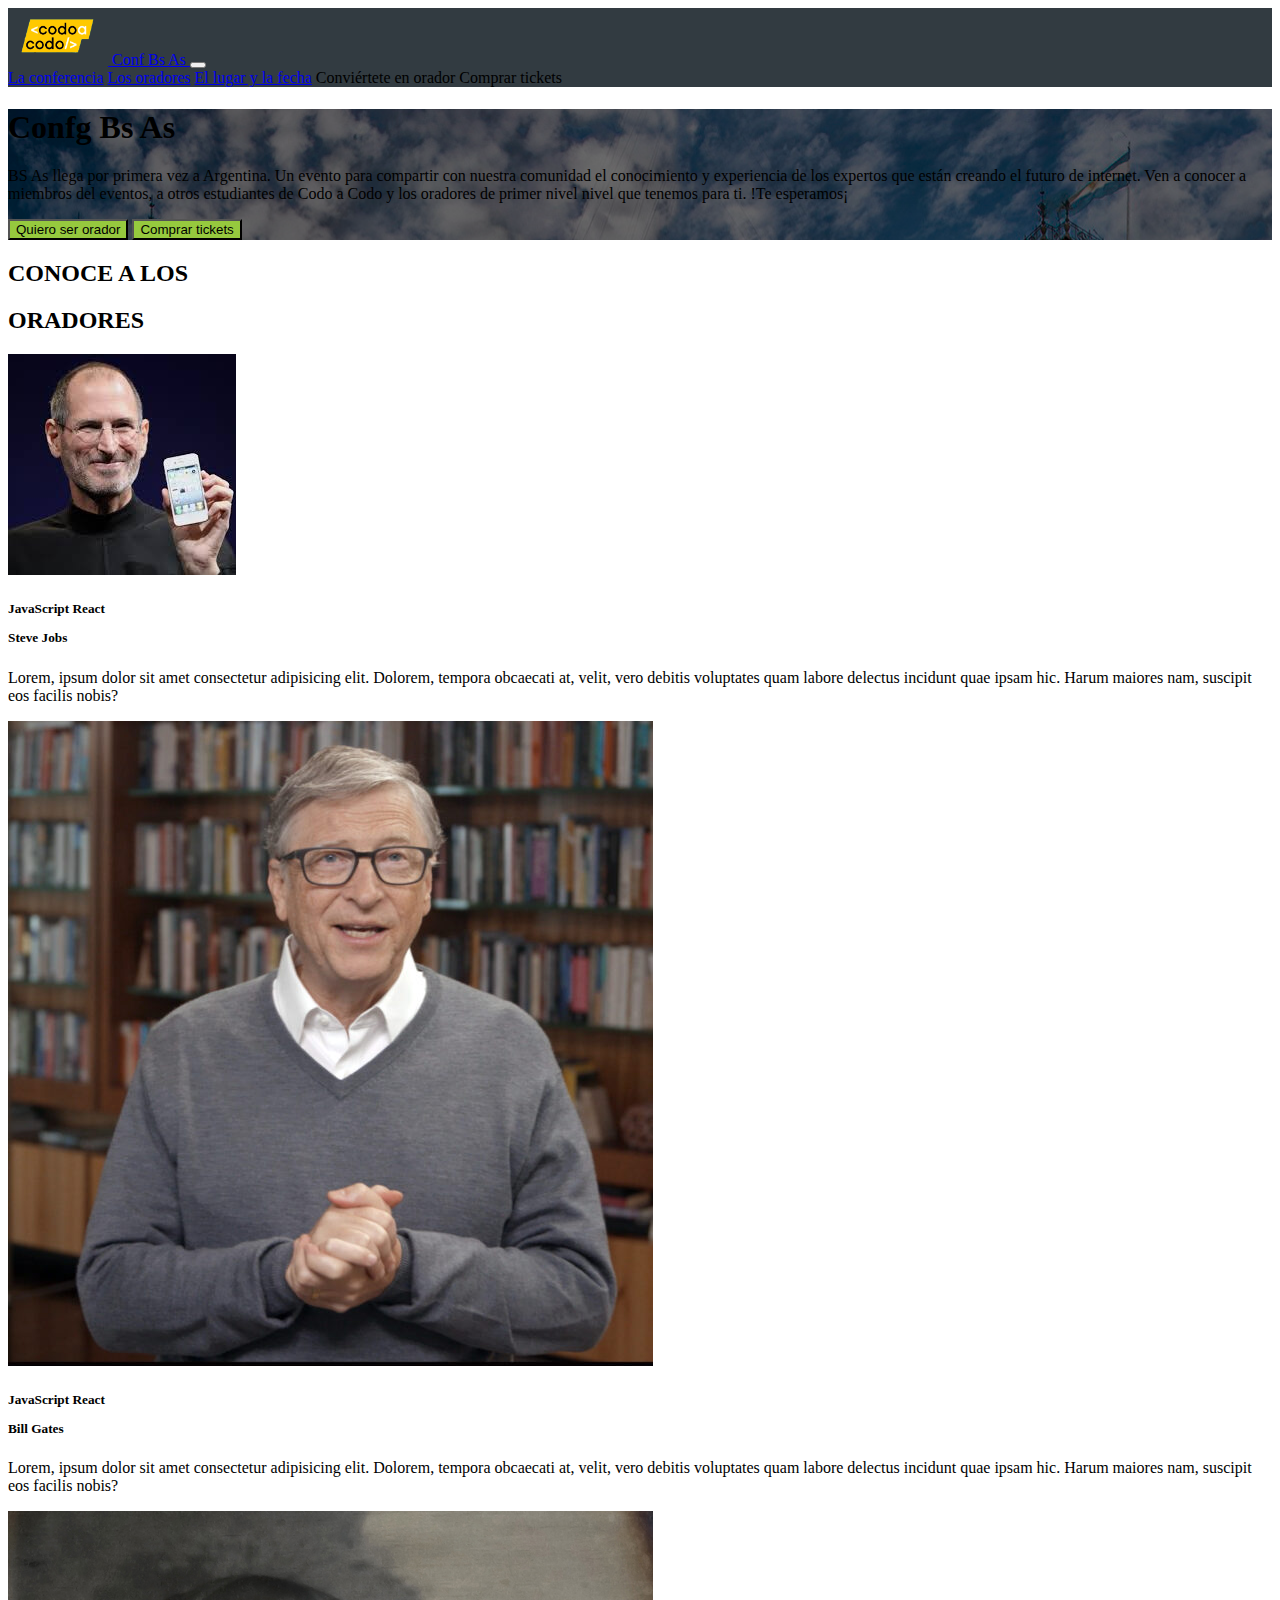
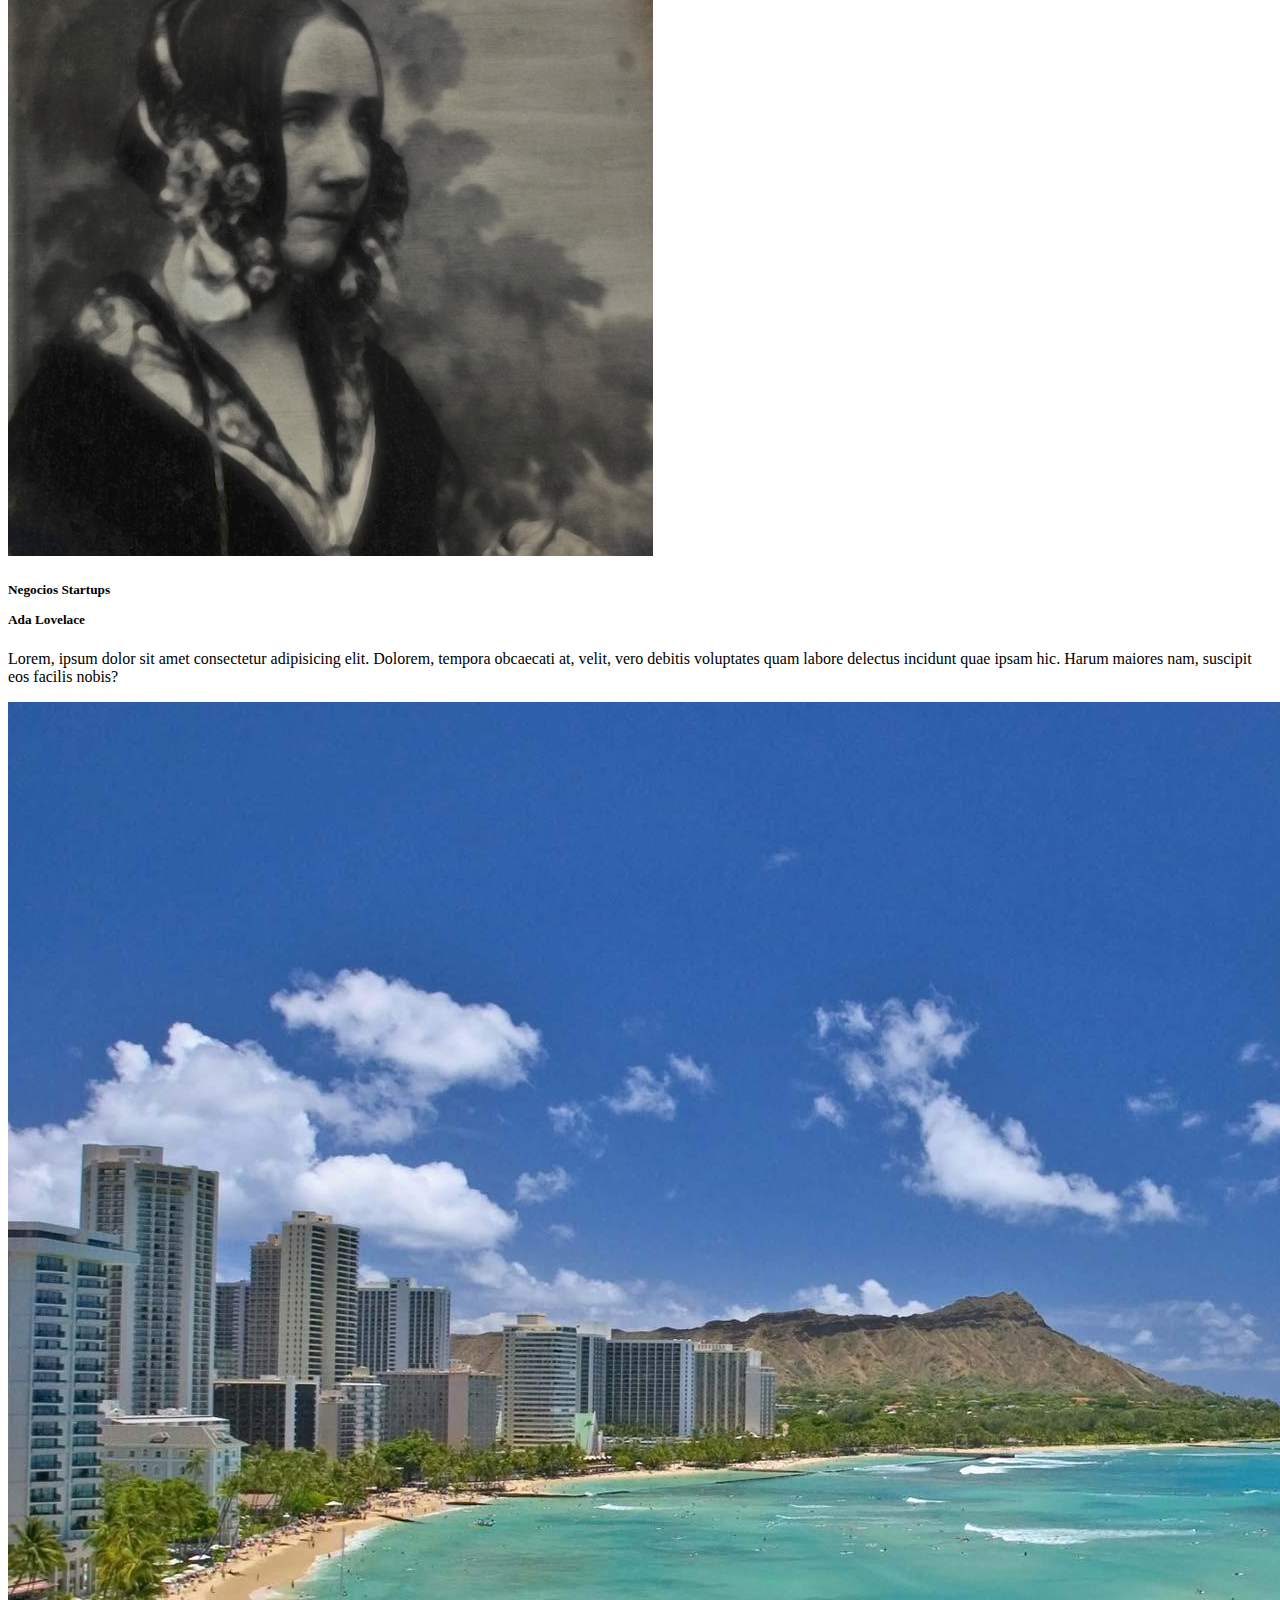
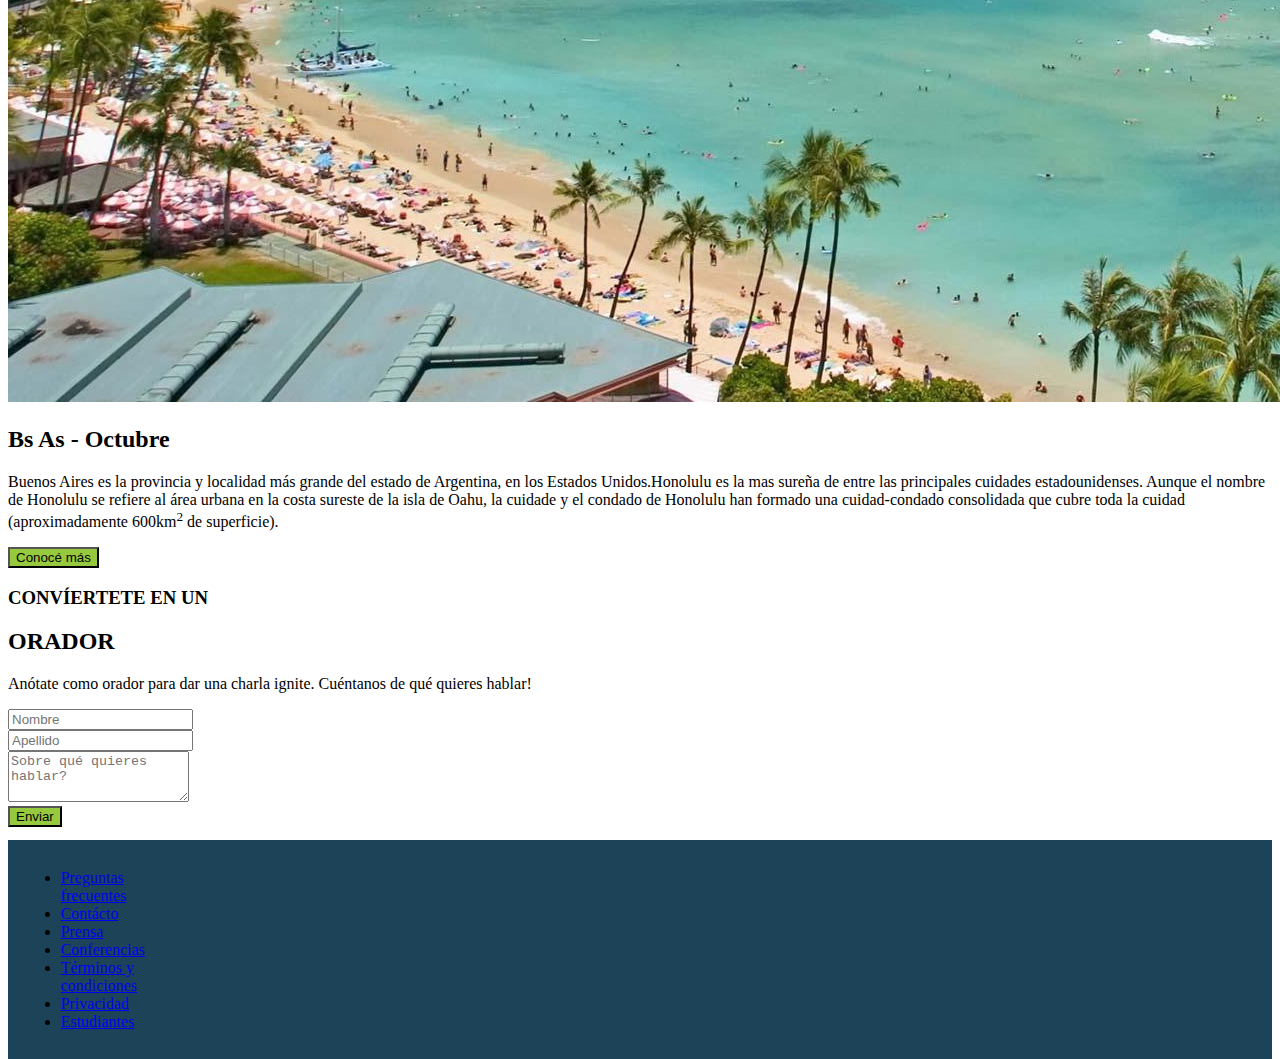
==== index.html @ 46b94716 "prod" ====
<!DOCTYPE html>
<html lang="en">
  <head>
    <meta charset="UTF-8" />
    <meta name="viewport" content="width=device-width, initial-scale=1.0" />
    <title>Document</title>
    <link rel="stylesheet" href="index.css" />
    <link
      href="https://cdn.jsdelivr.net/npm/bootstrap@5.3.2/dist/css/bootstrap.min.css"
      rel="stylesheet"
      integrity="sha384-T3c6CoIi6uLrA9TneNEoa7RxnatzjcDSCmG1MXxSR1GAsXEV/Dwwykc2MPK8M2HN"
      crossorigin="anonymous"
    />
  </head>
  <body>
    <header class=" ">
      <nav class="navbar navbar-expand-lg sticky-top">
        <div class="container-fluid">
          <a class="navbar-brand" href="#">
            <img
              src="assets/codoacodo.png"
              class="img-fluid"
              style="width: 100px"
              alt=""
            />
            <span class="text-white"> Conf Bs As </span>
          </a>
          <button
            class="navbar-toggler"
            type="button"
            data-bs-toggle="collapse"
            data-bs-target="#navbarNavAltMarkup"
            aria-controls="navbarNavAltMarkup"
            aria-expanded="false"
            aria-label="Toggle navigation"
          >
            <span class="navbar-toggler-icon"></span>
          </button>
          <div
            class="collapse navbar-collapse d-lg-flex justify-content-end"
            id="navbarNavAltMarkup"
          >
            <div class="navbar-nav me-5">
              <a class="nav-link text-white" aria-current="page" href="#"
                >La conferencia</a
              >
              <a class="nav-link text-white" href="#">Los oradores</a>
              <a class="nav-link text-white" href="#">El lugar y la fecha</a>
              <a class="nav-link text-white">Conviértete en orador</a>
              <a class="nav-link text-success">Comprar tickets</a>
            </div>
          </div>
        </div>
      </nav>
    </header>
    <main class="d-flex flex-column gap-3">
      <section class="">
        <article class="background vh-100">
          <div class="container h-100">
            <div
              class="row h-100 row-cols-1 row-cols-md-2 justify-content-end align-items-center"
            >
              <div class="col text-white text-end">
                <h1 class="">Confg Bs As</h1>
                <p class="fs-5">
                  BS As llega por primera vez a Argentina. Un evento para
                  compartir con nuestra comunidad el conocimiento y experiencia
                  de los expertos que están creando el futuro de internet. Ven a
                  conocer a miembros del eventos, a otros estudiantes de Codo a
                  Codo y los oradores de primer nivel nivel que tenemos para ti.
                  !Te esperamos¡
                </p>
                <div class="d-flex justify-content-end gap-2">
                  <button class="btn btn-outline-light">
                    Quiero ser orador
                  </button>
                  <button class="btn btn-success">Comprar tickets</button>
                </div>
              </div>
            </div>
          </div>
        </article>
      </section>
      <section>
        <article class="container">
          <div class="row row-cols-1">
            <div class="col text-center">
              <h2 class="fs-6 fw-light">CONOCE A LOS</h2>
              <h2 class="fs-1">ORADORES</h2>
            </div>
            <div class="col">
              <div class="card-group gap-5">
                <div class="card">
                  <img
                    src="./assets/steve.jpg"
                    class="card-img-top"
                    alt="..."
                  />
                  <div class="card-body">
                    <h5 class="card-title">
                      <span class="bg-warning px-2 fs-6 rounded-2"
                        >JavaScript</span
                      >
                      <span class="bg-info text-white px-2 fs-6 rounded-2"
                        >React</span
                      >
                      <p>Steve Jobs</p>
                    </h5>
                    <p class="card-text">
                      Lorem, ipsum dolor sit amet consectetur adipisicing elit.
                      Dolorem, tempora obcaecati at, velit, vero debitis
                      voluptates quam labore delectus incidunt quae ipsam hic.
                      Harum maiores nam, suscipit eos facilis nobis?
                    </p>
                  </div>
                </div>
                <div class="card">
                  <img src="./assets/bill.jpg" class="card-img-top" alt="..." />
                  <div class="card-body">
                    <h5 class="card-title">
                      <span class="bg-warning px-2 fs-6 rounded-2"
                        >JavaScript</span
                      >
                      <span class="bg-info text-white px-2 fs-6 rounded-2"
                        >React</span
                      >
                      <p>Bill Gates</p>
                    </h5>
                    <p class="card-text">
                      Lorem, ipsum dolor sit amet consectetur adipisicing elit.
                      Dolorem, tempora obcaecati at, velit, vero debitis
                      voluptates quam labore delectus incidunt quae ipsam hic.
                      Harum maiores nam, suscipit eos facilis nobis?
                    </p>
                  </div>
                </div>
                <div class="card">
                  <img src="./assets/ada.jpeg" class="card-img-top" alt="..." />
                  <div class="card-body">
                    <h5 class="card-title">
                      <span class="bg-secondary text-white px-2 fs-6 rounded-2"
                        >Negocios</span
                      >
                      <span class="bg-danger text-white px-2 fs-6 rounded-2"
                        >Startups</span
                      >
                      <p>Ada Lovelace</p>
                    </h5>
                    <p class="card-text">
                      Lorem, ipsum dolor sit amet consectetur adipisicing elit.
                      Dolorem, tempora obcaecati at, velit, vero debitis
                      voluptates quam labore delectus incidunt quae ipsam hic.
                      Harum maiores nam, suscipit eos facilis nobis?
                    </p>
                  </div>
                </div>
              </div>
            </div>
          </div>
        </article>
      </section>
      <section class="">
        <article class="w-100 bg-dark">
          <div class="w-100 row row-cols-1 row-cols-md-2">
            <div class="col">
              <img src="assets/honolulu.jpg" alt="" class="img-fluid" />
            </div>
            <div class="col text-white py-3">
              <h2>Bs As - Octubre</h2>
              <p>
                Buenos Aires es la provincia y localidad más grande del estado
                de Argentina, en los Estados Unidos.Honolulu es la mas sureña de
                entre las principales cuidades estadounidenses. Aunque el nombre
                de Honolulu se refiere al área urbana en la costa sureste de la
                isla de Oahu, la cuidade y el condado de Honolulu han formado
                una cuidad-condado consolidada que cubre toda la cuidad
                (aproximadamente 600km<sup>2</sup> de superficie).
              </p>
              <button class="btn btn-outline-light">Conocé más</button>
            </div>
          </div>
        </article>
      </section>
      <section>
        <article class="container">
          <div class="row row-cols-1 gap-3">
            <div class="col text-center">
              <h3 class="fs-6 fw-light fw-light">CONVÍERTETE EN UN</h3>
              <h2 class="fs-1">ORADOR</h2>
              <p>
                Anótate como orador para dar una charla ignite. Cuéntanos de qué
                quieres hablar!
              </p>
            </div>
            <div class="col">
              <form action="" class="row">
                <div class="mb-3 col-6">
                  <input
                    type="email"
                    class="form-control"
                    id="exampleFormControlInput1"
                    placeholder="Nombre"
                  />
                </div>
                <div class="mb-3 col-6">
                  <input
                    type="email"
                    class="form-control"
                    id="exampleFormControlInput1"
                    placeholder="Apellido"
                  />
                </div>
                <div class="mb-3 col-12">
                  <textarea
                    class="form-control py-3 fs-3"
                    placeholder="Sobre qué quieres hablar?"
                    id="exampleFormControlTextarea1"
                    rows="3"
                  ></textarea>
                </div>
                <div class="d-grid gap-2">
                  <button class="btn text-white" type="button">Enviar</button>
                </div>
              </form>
            </div>
          </div>
        </article>
      </section>
    </main>
    <footer class="footer">
      <div class="container">
        <ul
          class="text-white d-flex flex-wrap justify-content-around align-items-center list-unstyled"
        >
          <li>
            <a href="#" class="text-decoration-none text-white"
              >Preguntas <br />
              frecuentes
            </a>
          </li>
          <li>
            <a href="#" class="text-decoration-none text-white"> Contácto </a>
          </li>
          <li>
            <a href="#" class="text-decoration-none text-white"> Prensa </a>
          </li>

          <li>
            <a href="#" class="text-decoration-none text-white">
              Conferencias
            </a>
          </li>
          <li>
            <a href="#" class="text-decoration-none text-white">
              Términos y <br />
              condiciones
            </a>
          </li>
          <li>
            <a href="#" class="text-decoration-none text-white"> Privacidad </a>
          </li>
          <li>
            <a href="#" class="text-decoration-none text-white">
              Estudiantes
            </a>
          </li>
        </ul>
      </div>
    </footer>
    <script
      src="https://cdn.jsdelivr.net/npm/bootstrap@5.3.2/dist/js/bootstrap.bundle.min.js"
      integrity="sha384-C6RzsynM9kWDrMNeT87bh95OGNyZPhcTNXj1NW7RuBCsyN/o0jlpcV8Qyq46cDfL"
      crossorigin="anonymous"
    ></script>
  </body>
</html>
---- index.css ----
html,
body {
  height: 100%;
  box-sizing: border-box;
}

/* navbar  */
.navbar {
  background-color: #323b41 !important;
}

/* home  */

.background {
  background: linear-gradient(rgba(0, 0, 0, 0.5), rgba(0, 0, 0, 0.5)),
    url("assets/ba1.jpg");
}

/* contact  */
.btn {
  background-color: #96c93e !important;
}

/* footer  */
.footer {
  margin-top: 1%;
  padding: 1%;
  background-color: #1d4358 !important;
}
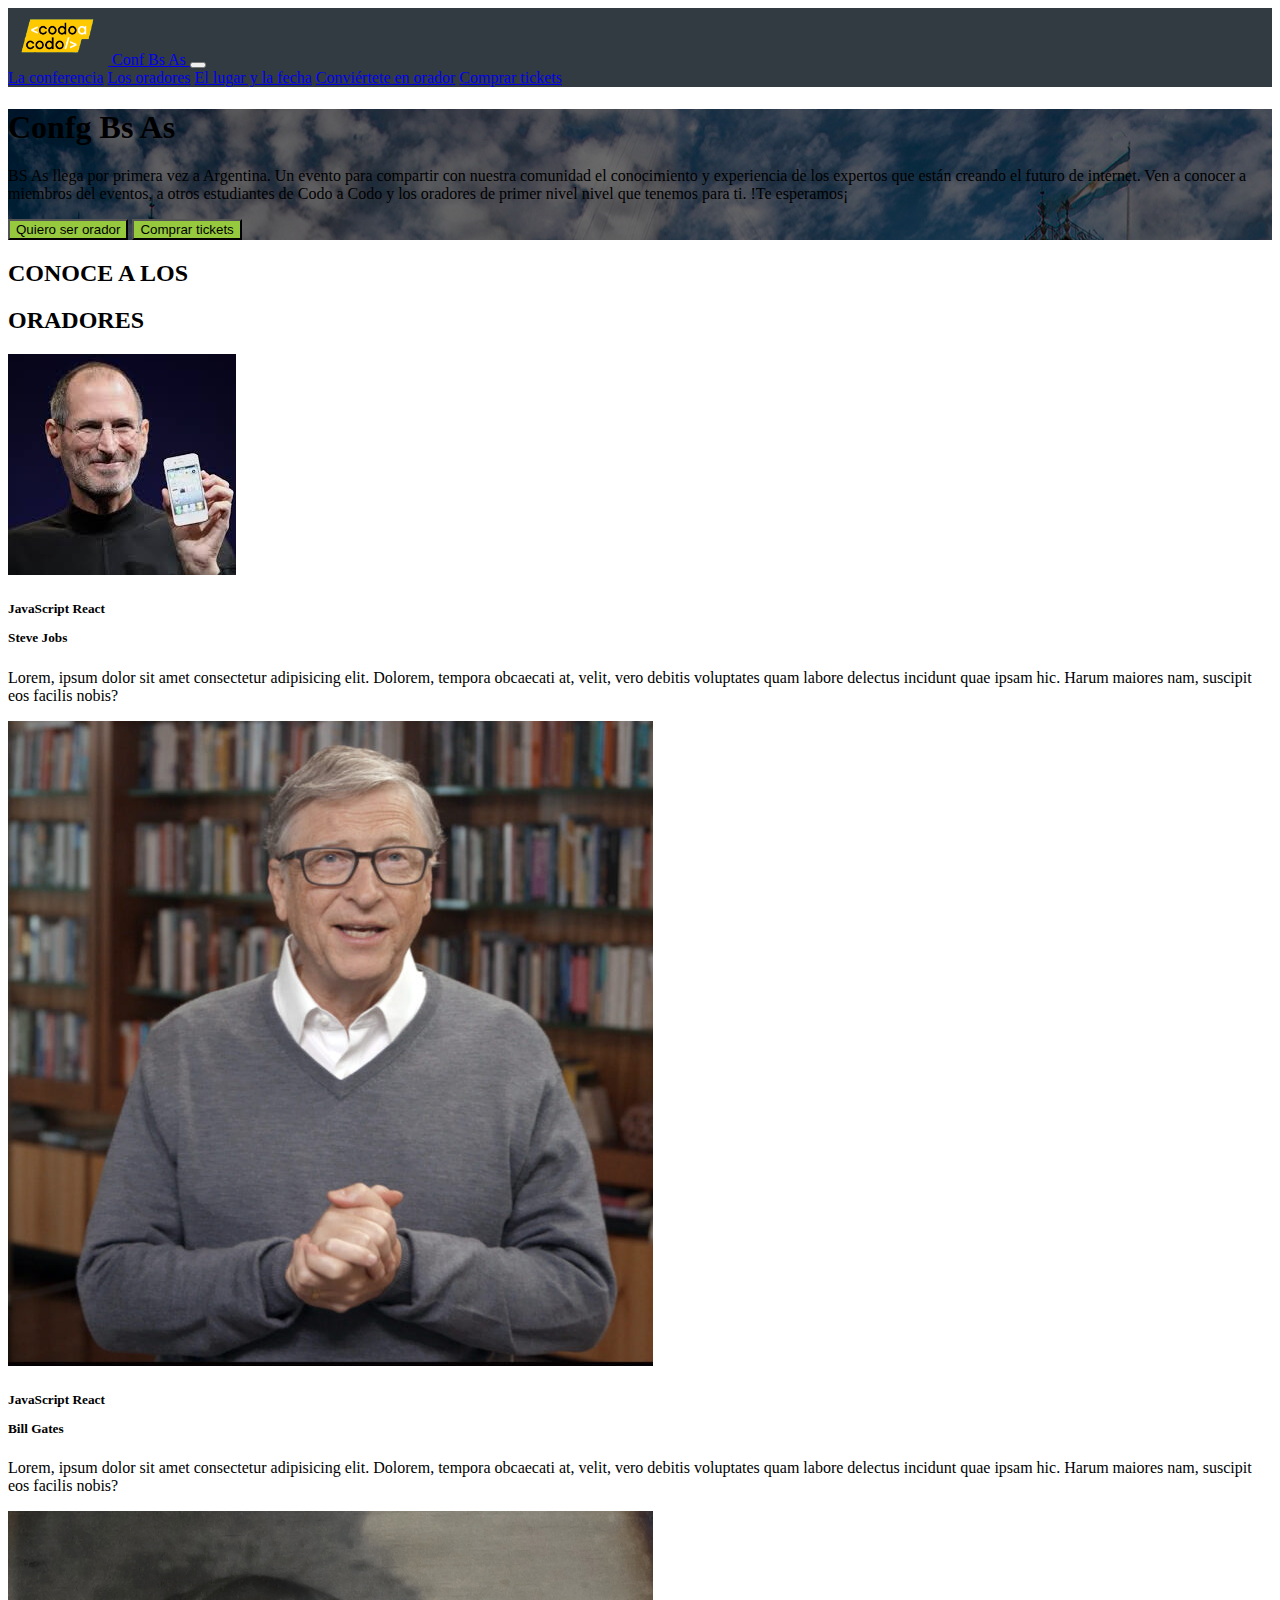
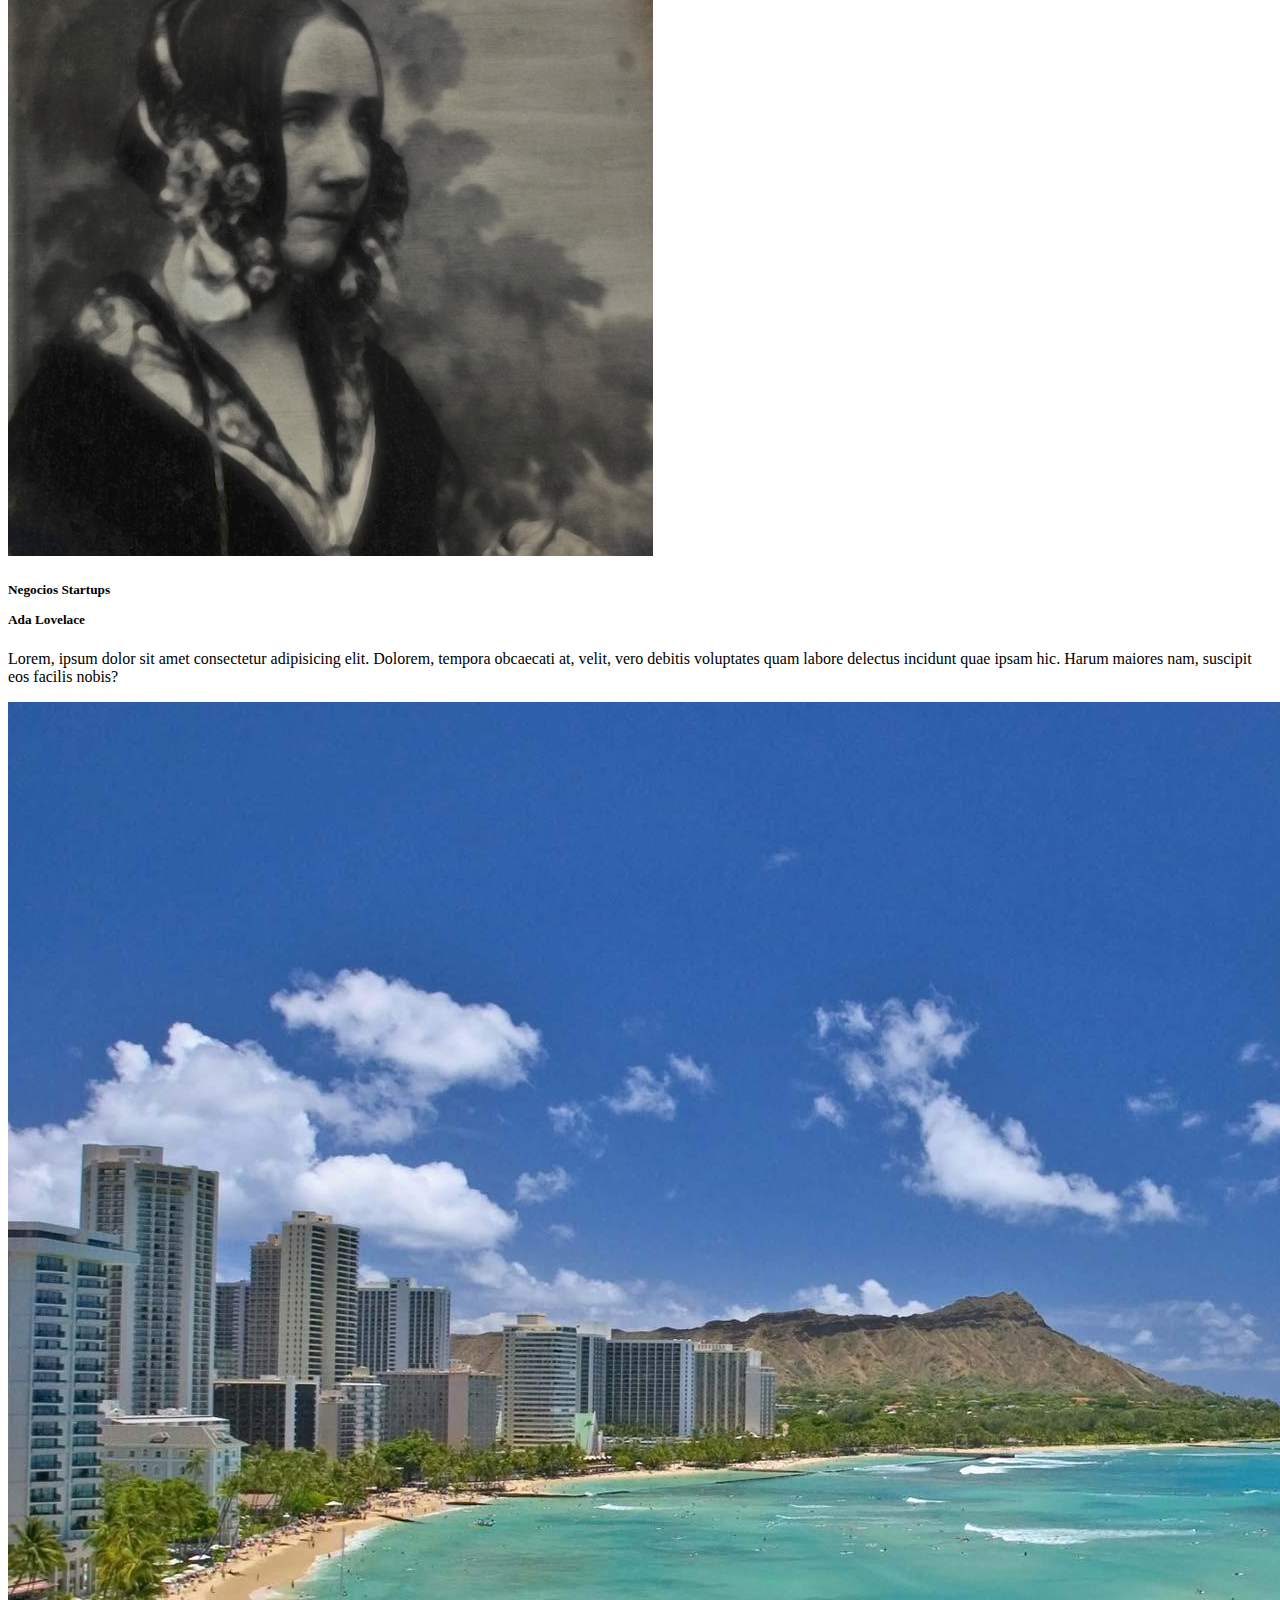
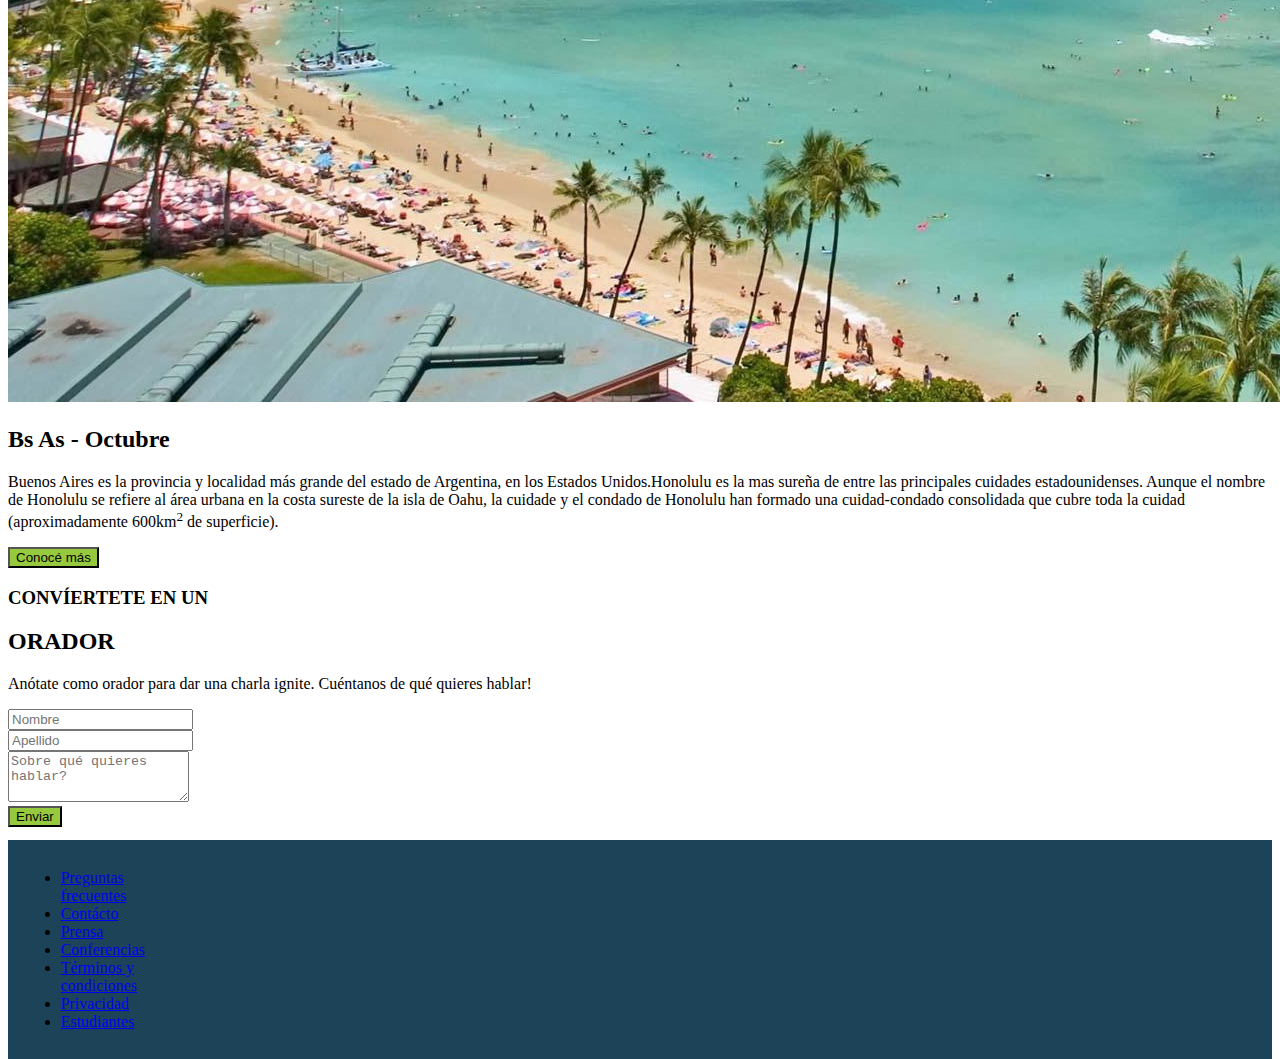
==== commit 2ed5c1a5: "add ticket" ====
--- a/index.html
+++ b/index.html
@@ -41,20 +41,26 @@
             id="navbarNavAltMarkup"
           >
             <div class="navbar-nav me-5">
-              <a class="nav-link text-white" aria-current="page" href="#"
+              <a class="nav-link text-white" aria-current="page" href="#home"
                 >La conferencia</a
               >
-              <a class="nav-link text-white" href="#">Los oradores</a>
-              <a class="nav-link text-white" href="#">El lugar y la fecha</a>
-              <a class="nav-link text-white">Conviértete en orador</a>
-              <a class="nav-link text-success">Comprar tickets</a>
+              <a class="nav-link text-white" href="#oradores">Los oradores</a>
+              <a class="nav-link text-white" href="#lugar"
+                >El lugar y la fecha</a
+              >
+              <a class="nav-link text-white" href="#orador"
+                >Conviértete en orador</a
+              >
+              <a class="nav-link text-success" href="tickets.html"
+                >Comprar tickets</a
+              >
             </div>
           </div>
         </div>
       </nav>
     </header>
     <main class="d-flex flex-column gap-3">
-      <section class="">
+      <section class="" id="home">
         <article class="background vh-100">
           <div class="container h-100">
             <div
@@ -82,7 +88,7 @@
         </article>
       </section>
       <section>
-        <article class="container">
+        <article class="container" id="oradores">
           <div class="row row-cols-1">
             <div class="col text-center">
               <h2 class="fs-6 fw-light">CONOCE A LOS</h2>
@@ -159,7 +165,7 @@
           </div>
         </article>
       </section>
-      <section class="">
+      <section class="" id="lugar">
         <article class="w-100 bg-dark">
           <div class="w-100 row row-cols-1 row-cols-md-2">
             <div class="col">
@@ -181,9 +187,11 @@
           </div>
         </article>
       </section>
-      <section>
+      <section id="orador">
         <article class="container">
-          <div class="row row-cols-1 gap-3">
+          <div
+            class="row row-cols-1 row-cols-xxl-2 gap-3 justify-content-xxl-center"
+          >
             <div class="col text-center">
               <h3 class="fs-6 fw-light fw-light">CONVÍERTETE EN UN</h3>
               <h2 class="fs-1">ORADOR</h2>
--- a/index.css
+++ b/index.css
@@ -27,3 +27,5 @@
   padding: 1%;
   background-color: #1d4358 !important;
 }
+
+/* Tickets css */
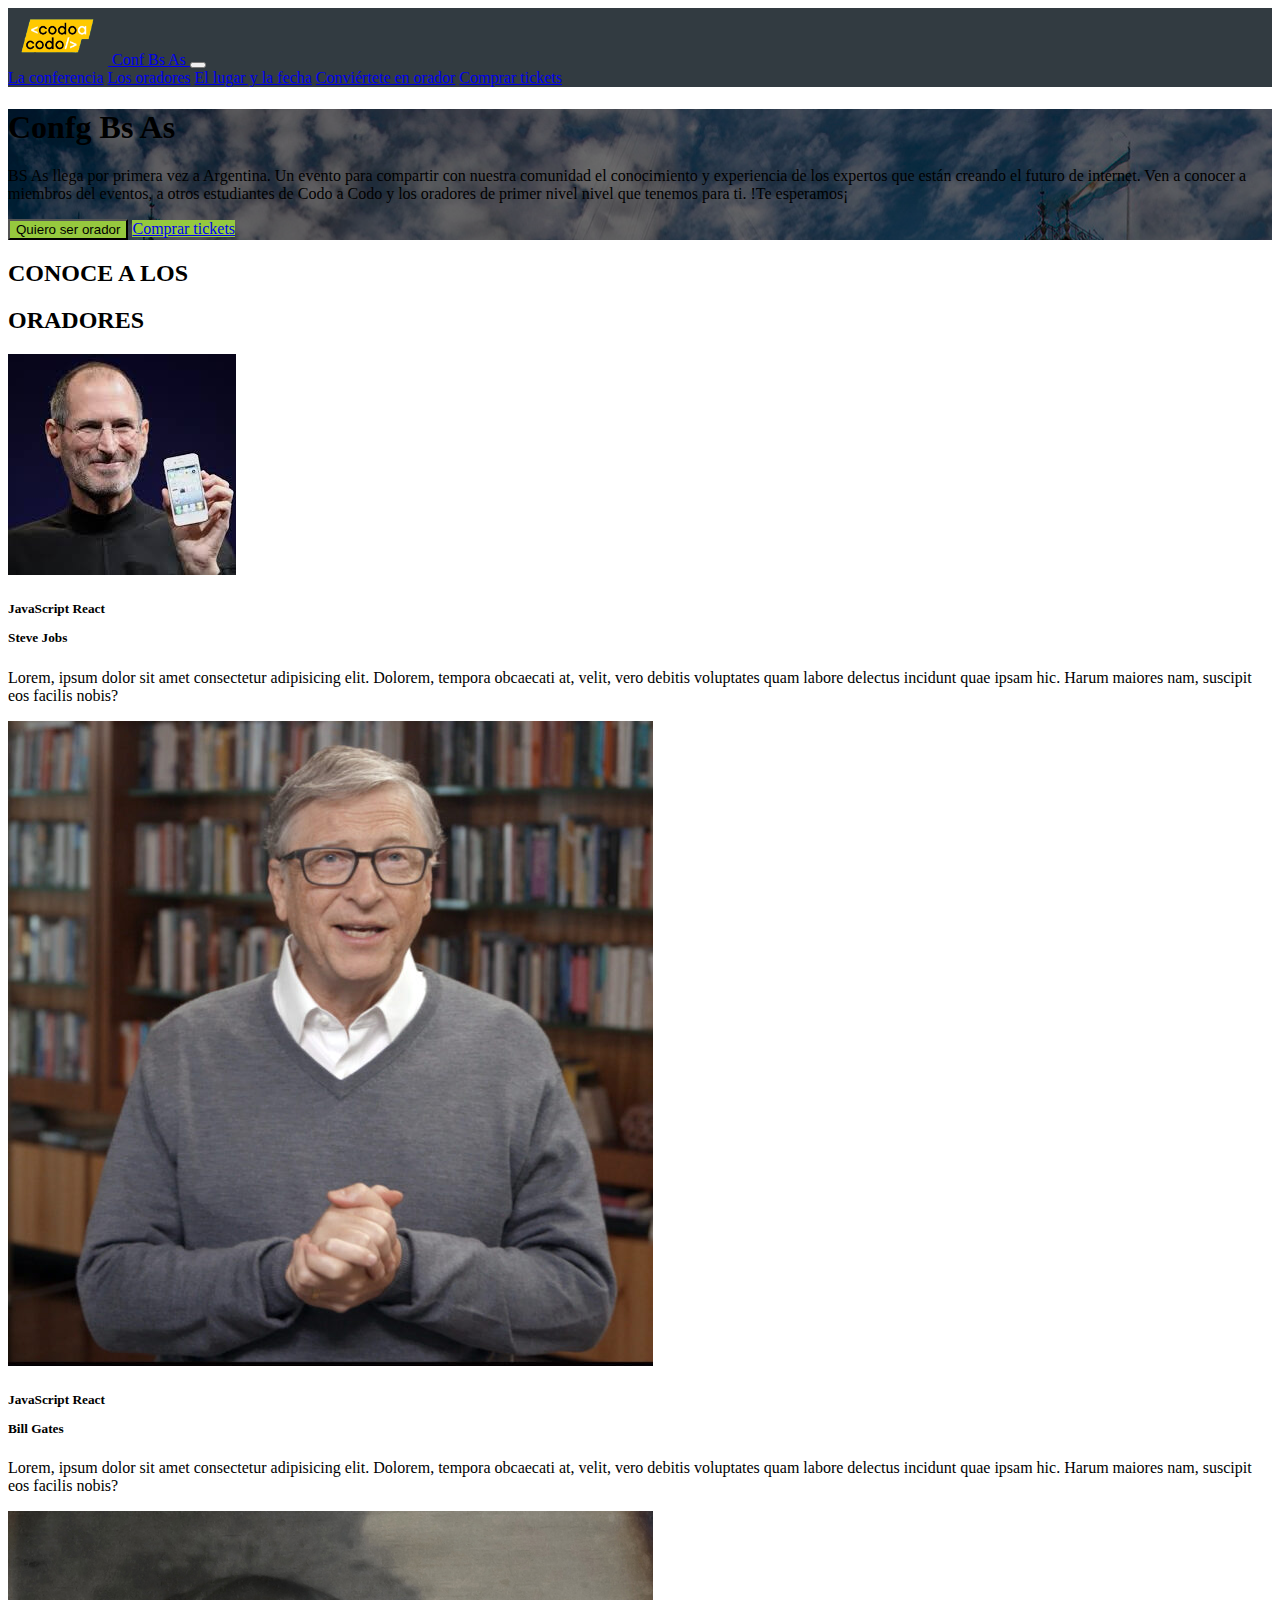
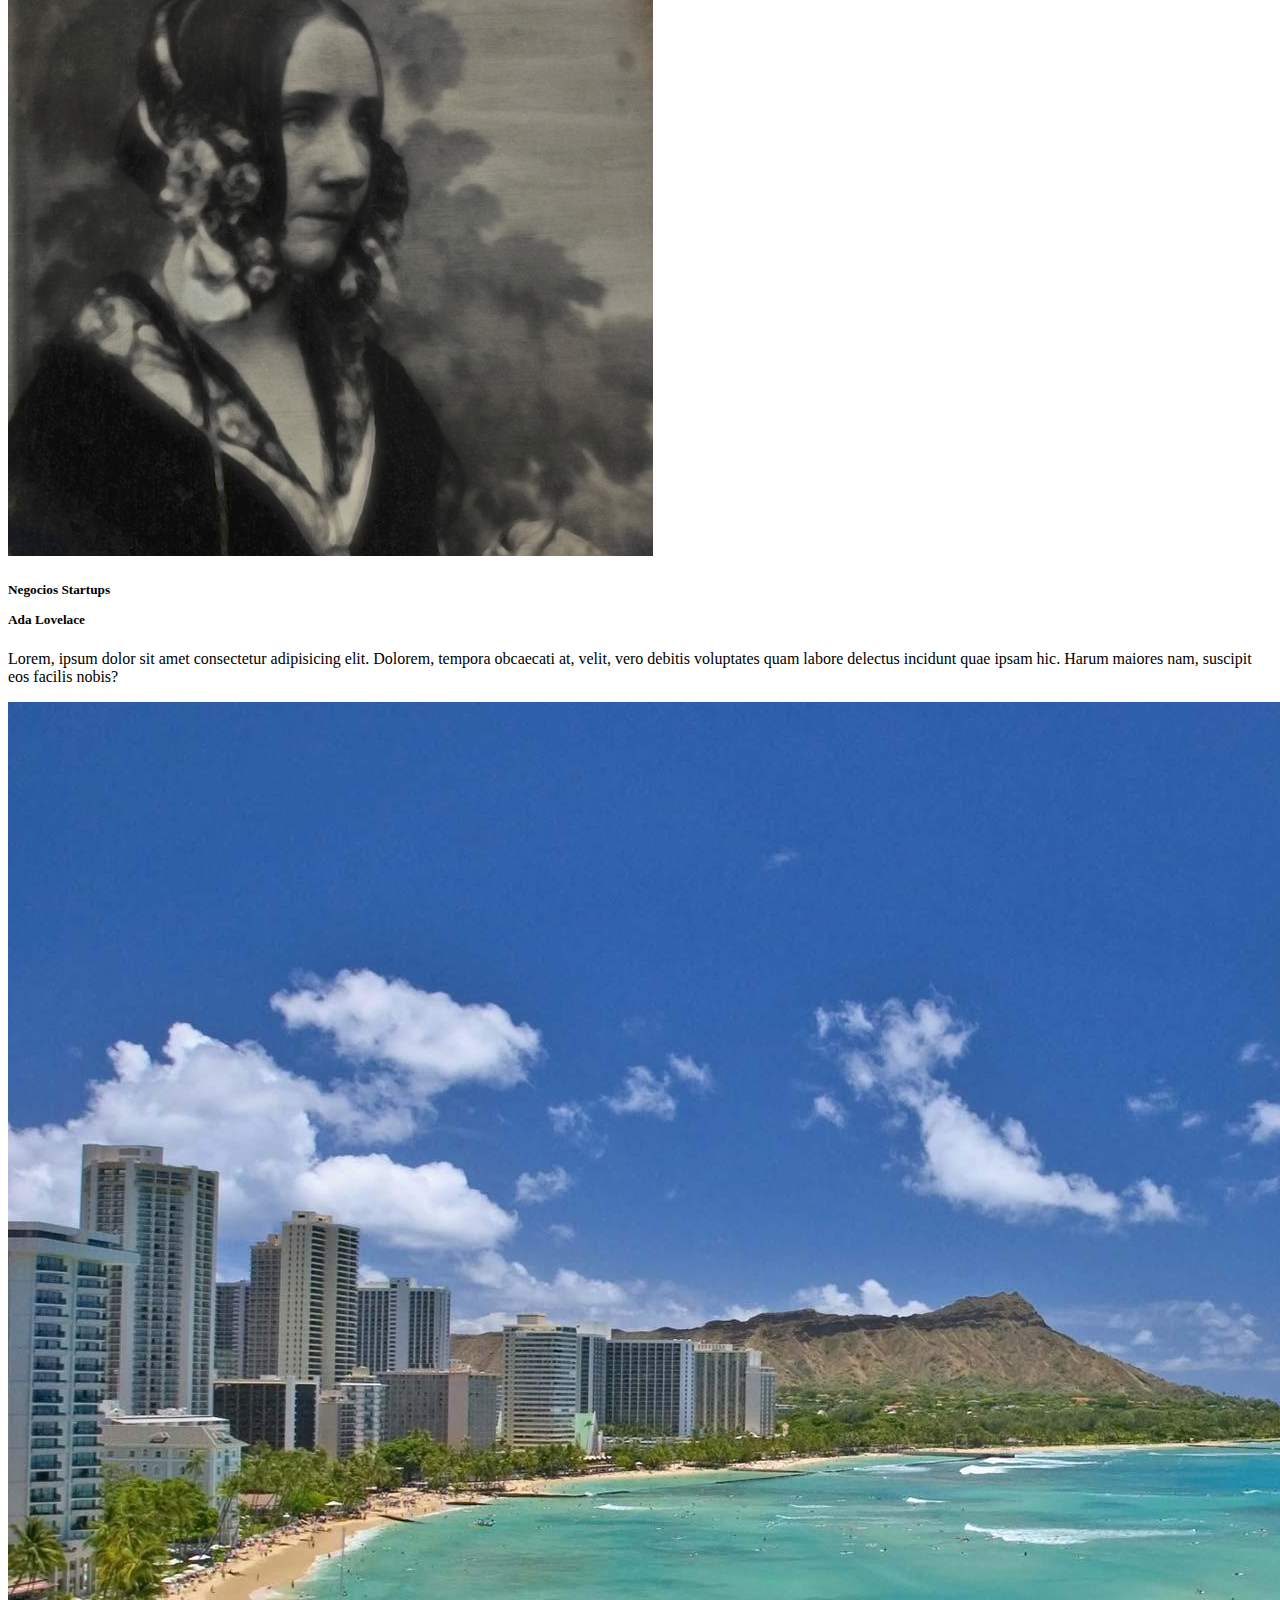
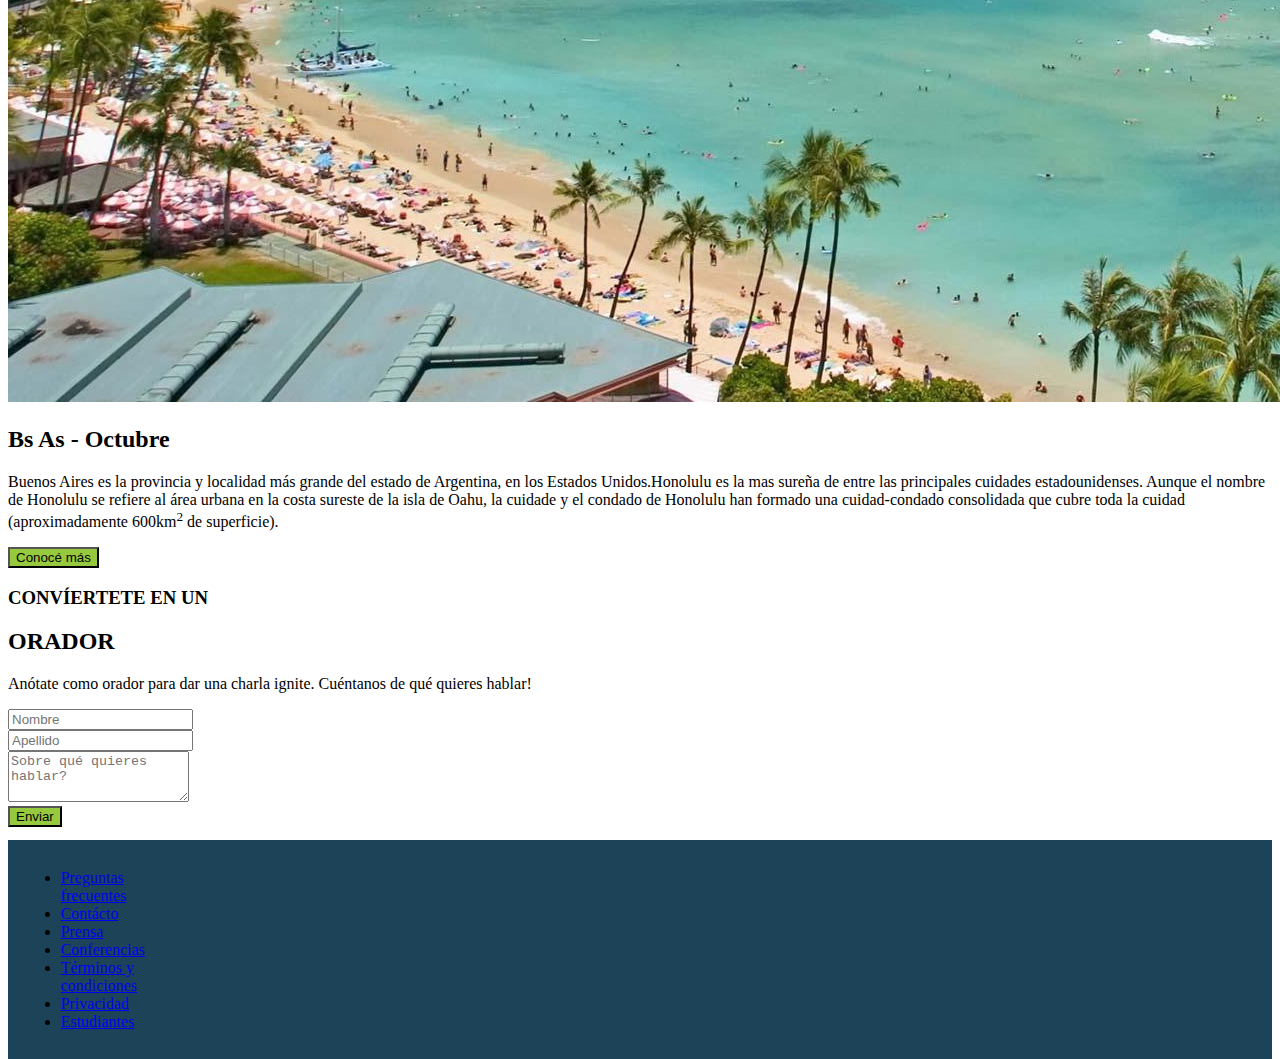
==== commit f0ba30f0: "backup" ====
--- a/index.html
+++ b/index.html
@@ -80,7 +80,9 @@
                   <button class="btn btn-outline-light">
                     Quiero ser orador
                   </button>
-                  <button class="btn btn-success">Comprar tickets</button>
+                  <a href="tickets.html" class="btn btn-success"
+                    >Comprar tickets</a
+                  >
                 </div>
               </div>
             </div>
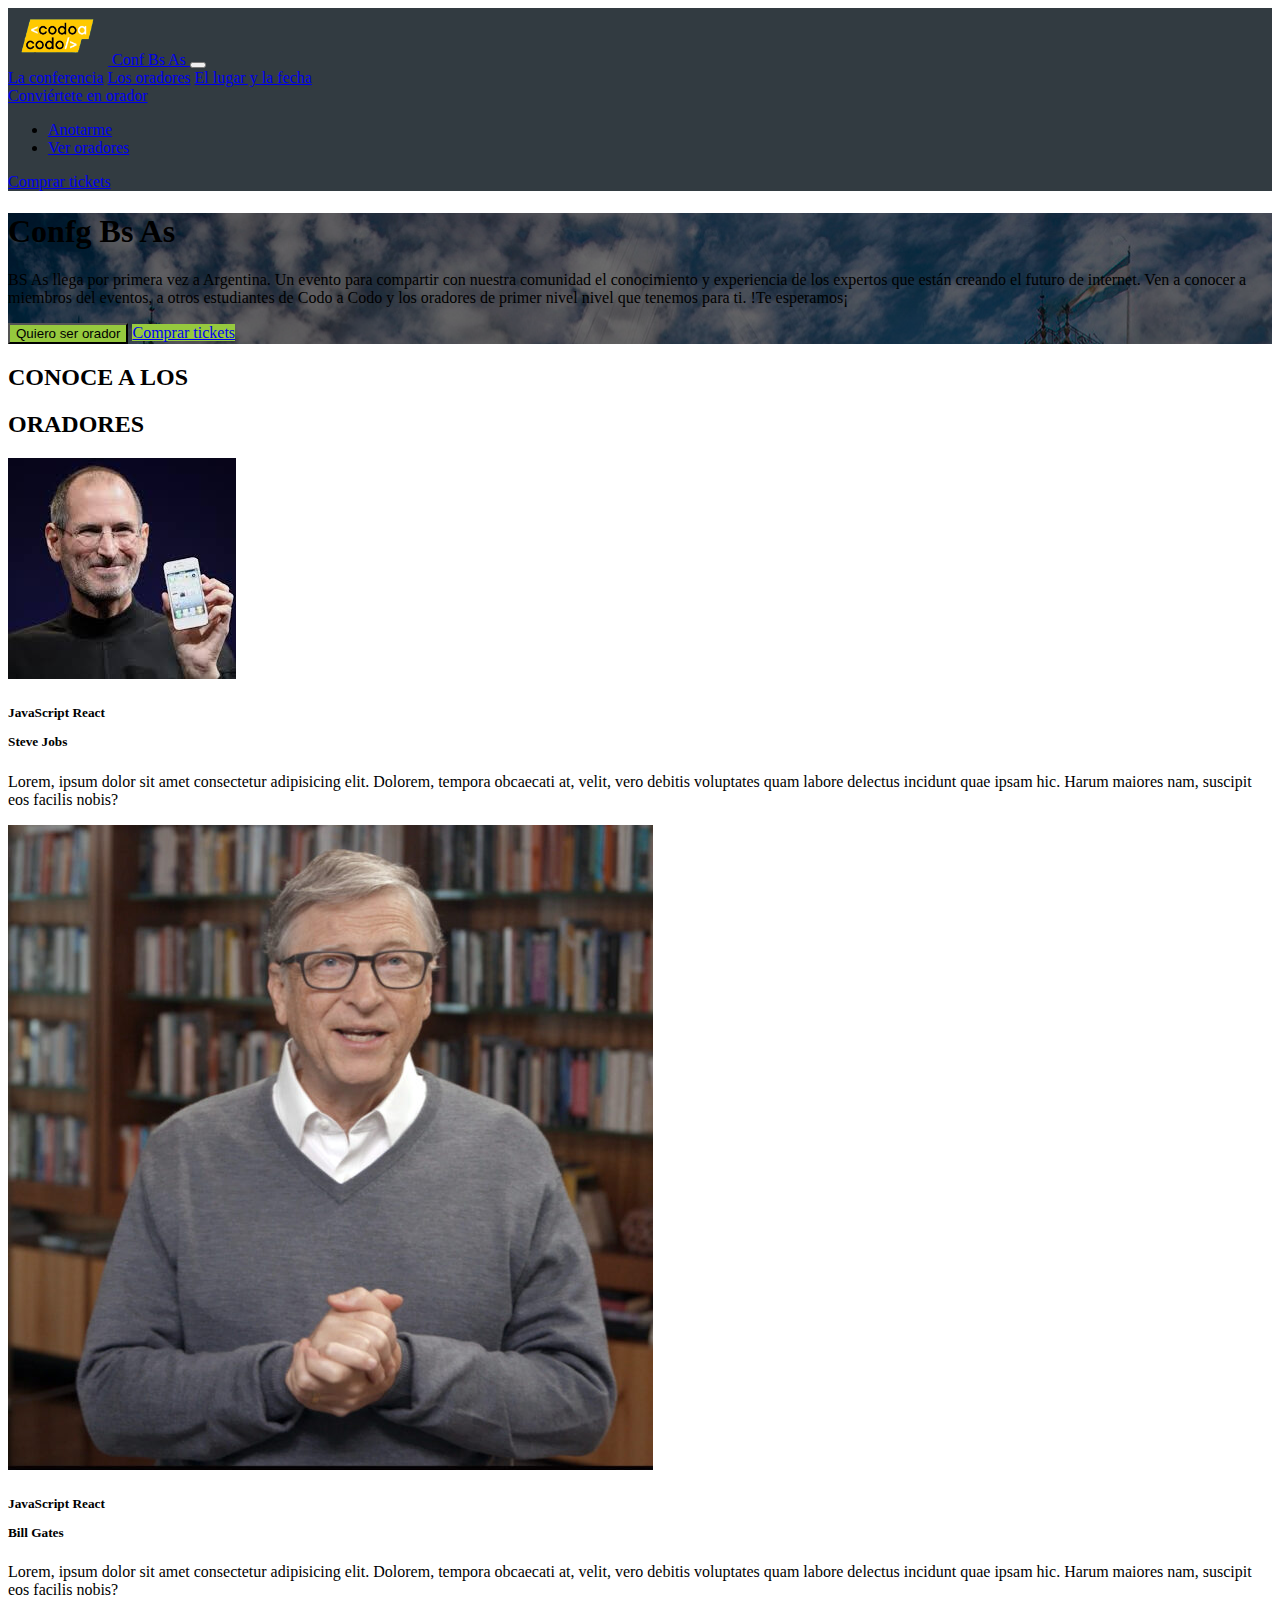
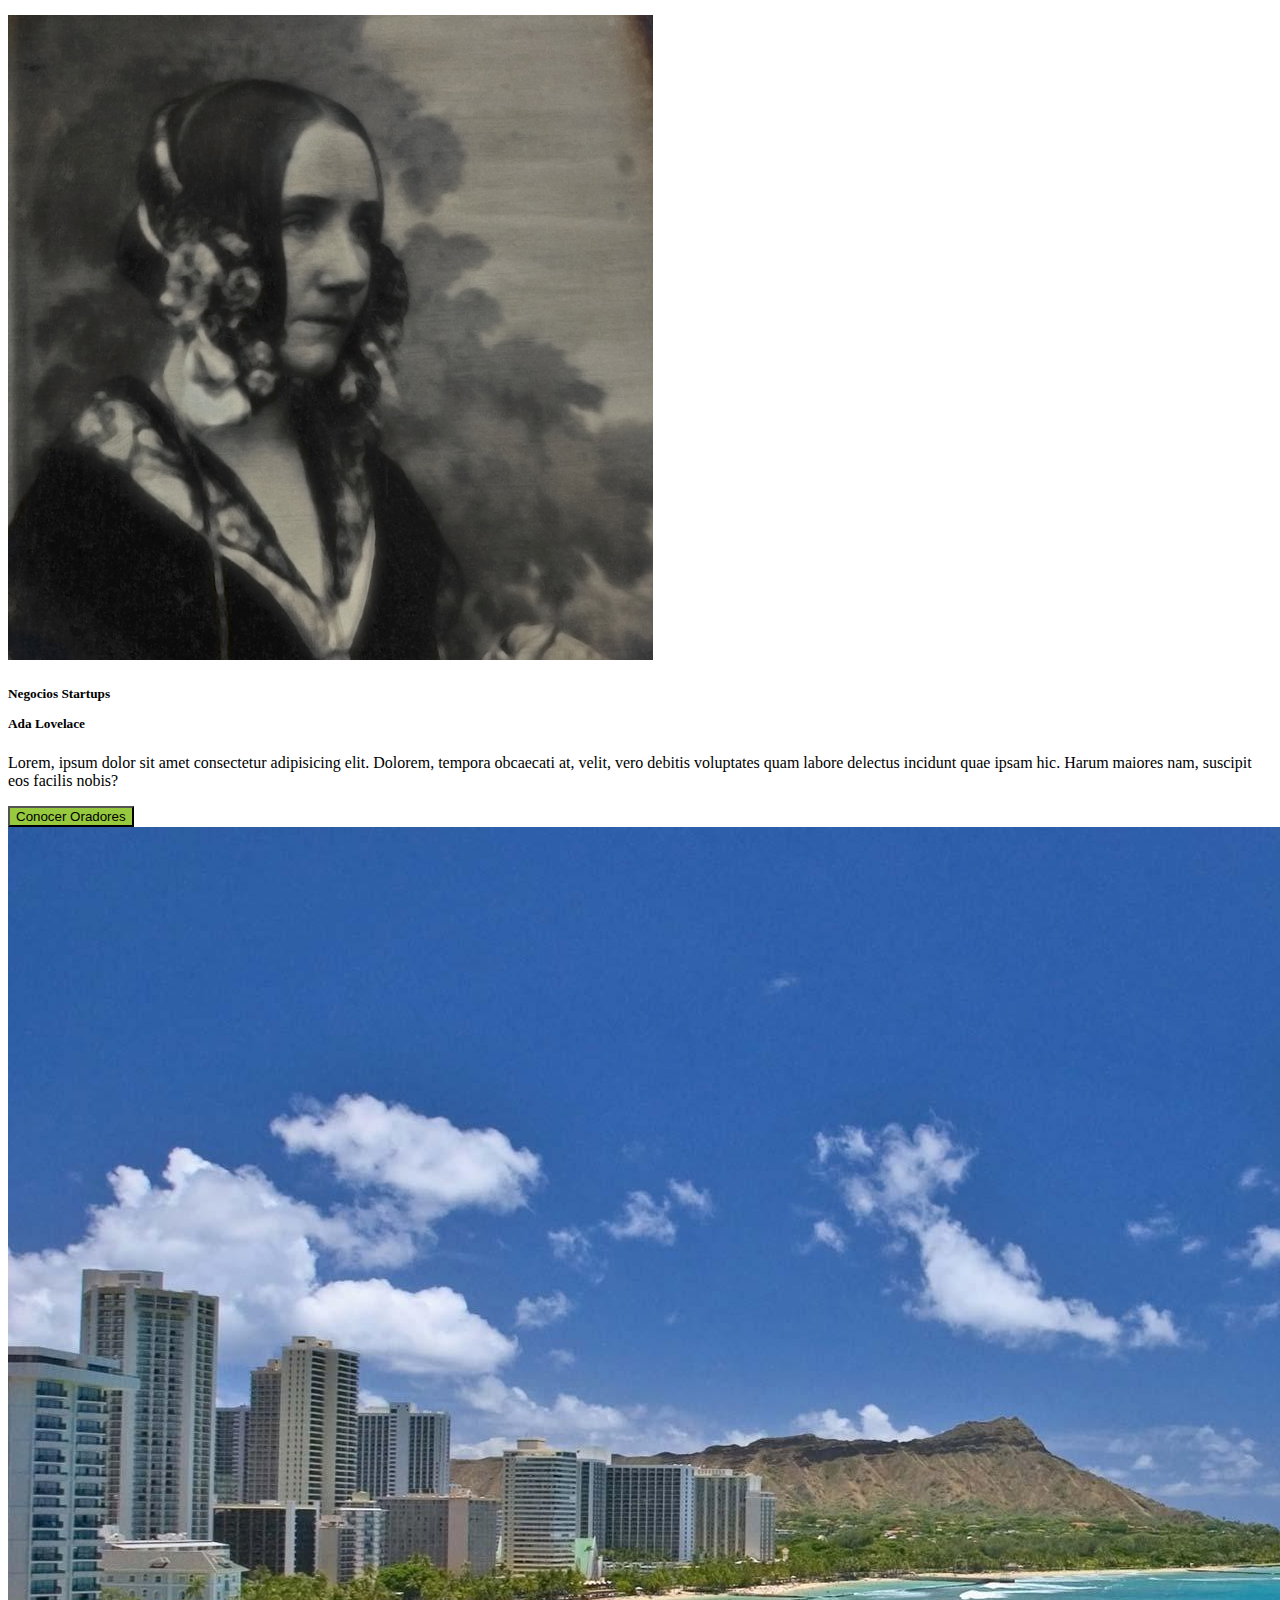
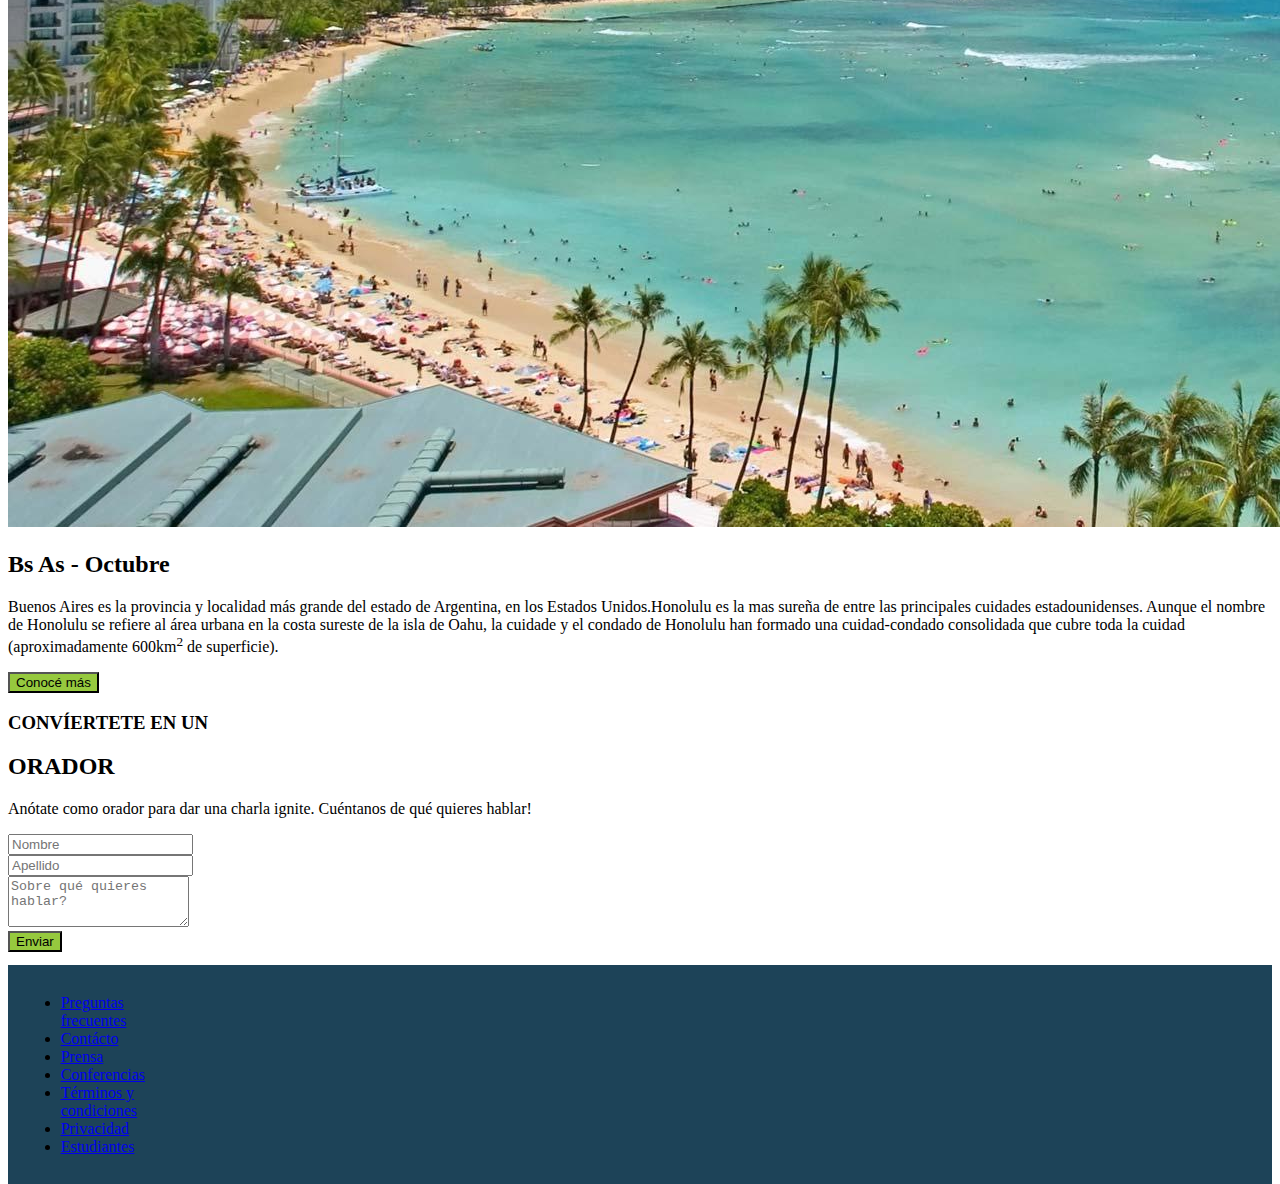
==== commit ab6b4816: "add oradores" ====
--- a/index.html
+++ b/index.html
@@ -41,16 +41,42 @@
             id="navbarNavAltMarkup"
           >
             <div class="navbar-nav me-5">
-              <a class="nav-link text-white" aria-current="page" href="#home"
+              <a
+                class="nav-link text-white"
+                aria-current="page"
+                href="index.html#home"
                 >La conferencia</a
               >
-              <a class="nav-link text-white" href="#oradores">Los oradores</a>
-              <a class="nav-link text-white" href="#lugar"
+              <a class="nav-link text-white" href="index.html#oradores"
+                >Los oradores</a
+              >
+              <a class="nav-link text-white" href="index.html#lugar"
                 >El lugar y la fecha</a
               >
-              <a class="nav-link text-white" href="#orador"
-                >Conviértete en orador</a
-              >
+              <li class="nav-item dropdown">
+                <a
+                  class="nav-link text-white dropdown-toggle"
+                  href="#"
+                  role="button"
+                  data-bs-toggle="dropdown"
+                  aria-expanded="false"
+                >
+                  Conviértete en orador
+                </a>
+                <ul class="dropdown-menu">
+                  <li>
+                    <a class="dropdown-item" href="index.html#orador"
+                      >Anotarme</a
+                    >
+                  </li>
+                  <li>
+                    <a class="dropdown-item" href="oradores.html"
+                      >Ver oradores</a
+                    >
+                  </li>
+                </ul>
+              </li>
+
               <a class="nav-link text-success" href="tickets.html"
                 >Comprar tickets</a
               >
@@ -91,7 +117,7 @@
       </section>
       <section>
         <article class="container" id="oradores">
-          <div class="row row-cols-1">
+          <div class="row row-cols-1 gap-2">
             <div class="col text-center">
               <h2 class="fs-6 fw-light">CONOCE A LOS</h2>
               <h2 class="fs-1">ORADORES</h2>
@@ -163,6 +189,9 @@
                   </div>
                 </div>
               </div>
+            </div>
+            <div class="col text-center">
+              <button type="button" class="btn fs-5">Conocer Oradores</button>
             </div>
           </div>
         </article>
--- a/index.css
+++ b/index.css
@@ -20,7 +20,9 @@
 .btn {
   background-color: #96c93e !important;
 }
-
+.btn:hover {
+  transform: scale(1.03);
+}
 /* footer  */
 .footer {
   margin-top: 1%;
